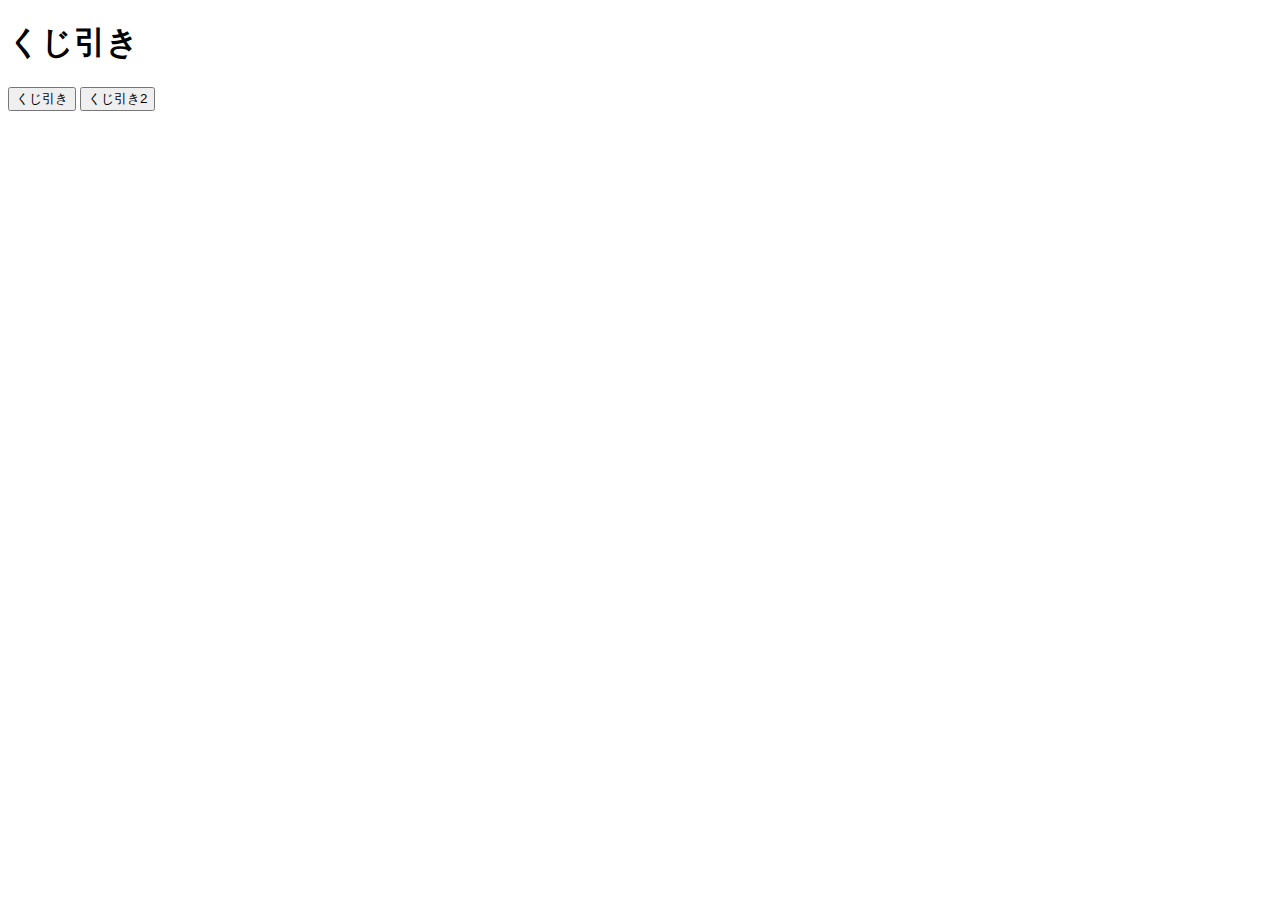
==== index1.html @ 240dd878 "Create index1.html" ====
<!DOCTYPE html>
<html>
<head>
  <title>くじ引き</title>

  
    <script src="https://ajax.googleapis.com/ajax/libs/jquery/3.4.1/jquery.min.js"></script>
  <script src="https://code.jquery.com/jquery-3.6.0.min.js"></script>
  <script src="https://static.line-scdn.net/liff/edge/2.1/sdk.js"></script>
</head>

  
<body>
  <h1>くじ引き</h1>
  <button onclick="initializeApp0()">くじ引き</button>
  <button onclick="sendIdTokenToGAS()">くじ引き2</button>  

  <script>

    function sendIdTokenToGAS() {
      // IDトークンを非同期で取得
      liff.getIDToken()
        .then(idToken => {
          // IDトークンをGASに送信
          $.ajax({
            url: 'https://script.google.com/macros/s/AKfycbyFbme4ajtW0u9UfgLZFqQiLoH1O7bKUKzLfoKtv-ASlocnOkxRGPDSKzp8LlpBIE3x/exec',
            type: 'GET',
            data: { idToken: idToken },
            success: function(response) {
              // サーバーからのレスポンスを処理
              if (response.status === 'success') {
                alert('抽選結果: ' + response.message);
              } else {
                alert('エラー: ' + response.message);
              }
            },
            error: function(xhr, status, error) {
              // エラー時
              console.error('エラー:', status, error);
              alert('IDトークンの送信に失敗しました。');
            }
          });
        })
        .catch(err => console.error('IDトークン取得エラー:', err));
    }









    
   // IDトークンをGASに送信する関数
        function sendIdTokenToGAS1() {
            const idToken = liff.getIDToken();

            // IDトークンをGASに送信
            $.ajax({
                url: 'https://script.google.com/macros/s/AKfycbyzlTPTeu6FAJ6g578xtbnpQZwOf9Cgtxzr3MNxrFzP1xQd6QGvIFxcNKDQAeCkU1IP/exec',
                type: 'GET',
                data: { idToken: idToken },
                success: function (response) {

        if (data.status === 'success') {
          
    alert('抽選結果: ' + data.message);
          
          } else {
             alert('エラー: ' + data.message);
          }

                },
                error: function (error) {
                    // エラー時
                    console.error(error);
                    alert('Failed to send ID Token to GAS.');
                }
            });
        }



    function initializeApp0() {
      fetch('https://script.google.com/macros/s/AKfycbxUNFYecVZqtDkrBFD10AIjA45gOcpkpskymkEgaubm3Q05fJxAluffeInKOZhhIJCfRg/exec', {
        method: 'GET',
        headers: {
          'Content-Type': 'application/x-www-form-urlencoded'
        }
      })
      .then(response => response.json())
      .then(data => {
        if (data.status === 'success') {
          alert('抽選結果: ' + data.message);
        } else {
          alert('エラー: ' + data.message);
        }
      })
      .catch(error => {
        console.error('通信エラー:', error);
        alert('通信エラーが発生しました。');
      });
    }

    


 function initializeApp() {
      liff.init({ liffId: "1657196041-vDWabr0g" })
        .then(() => {
          console.log('LIFF initialized successfully.');
          liff.getIDToken()
            .then(idToken => {
              fetch('https://script.google.com/macros/s/AKfycbyFbme4ajtW0u9UfgLZFqQiLoH1O7bKUKzLfoKtv-ASlocnOkxRGPDSKzp8LlpBIE3x/exec?idToken=' + encodeURIComponent(idToken), {
                method: 'GET',
                headers: {
                  'Content-Type': 'application/x-www-form-urlencoded'
                }
              })
              .then(response => response.json())
              .then(data => {
                if (data.status === 'success') {
                  alert('抽選結果: ' + data.message);
                } else {
                  alert('エラー: ' + data.message);
                }
              })
              .catch(error => {
                console.error('通信エラー:', error);
                alert('通信エラーが発生しました。');
              });
            })
            .catch(err => {
              console.error('IDトークン取得エラー:', err);
              alert('IDトークン取得エラーが発生しました。');
            });
        })
        .catch(err => {
          console.error('LIFF初期化エラー:', err);
          alert('LIFF初期化エラーが発生しました。詳細: ' + err.message);
        });
    }
    
    function initializeApp2() {
      liff.init({ liffId: "1657196041-vDWabr0g" })
        .then(() => {
          liff.getIDToken()
            .then(idToken => {
              fetch('https://script.google.com/macros/s/AKfycbyzlTPTeu6FAJ6g578xtbnpQZwOf9Cgtxzr3MNxrFzP1xQd6QGvIFxcNKDQAeCkU1IP/exec?idToken=' + encodeURIComponent(idToken), {
                method: 'GET',
                headers: {
                  'Content-Type': 'application/x-www-form-urlencoded'
                }
              })
              .then(response => response.json())
              .then(data => {
                if (data.status === 'success') {
                  alert('抽選結果: ' + data.message);
                } else {
                  alert('エラー: ' + data.message);
                }
              })
              .catch(error => {
                console.error('通信エラー:', error);
                alert('通信エラーが発生しました。');
              });
            })
            .catch(err => {
              console.error('IDトークン取得エラー:', err);
              alert('IDトークン取得エラーが発生しました。');
            });
        })
        .catch(err => {
          console.error('LIFF初期化エラー:', err);
          alert('LIFF初期化エラーが発生しました。');
        });
    }




  </script>
  
</body>
</html>
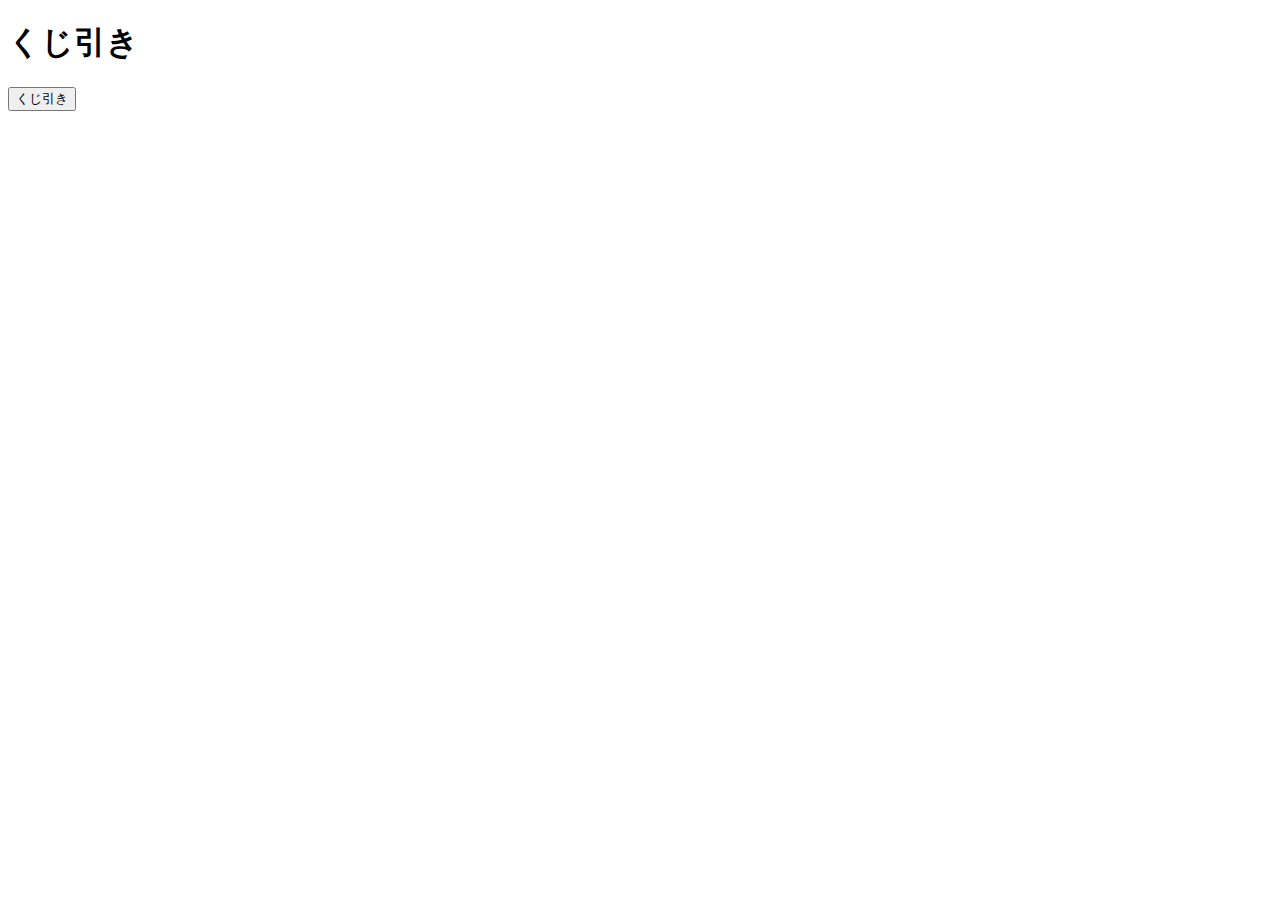
==== commit 4b2eeff2: "Rename index.html to index1.html" ====
--- a/index1.html
+++ b/index1.html
@@ -1,120 +1,12 @@
-
-
-
-
 <!DOCTYPE html>
 <html>
 <head>
   <title>くじ引き</title>
-
-  
-    <script src="https://ajax.googleapis.com/ajax/libs/jquery/3.4.1/jquery.min.js"></script>
-  <script src="https://code.jquery.com/jquery-3.6.0.min.js"></script>
-  <script src="https://static.line-scdn.net/liff/edge/2.1/sdk.js"></script>
-</head>
-
-  
-<body>
-  <h1>くじ引き</h1>
-  <button onclick="initializeApp0()">くじ引き</button>
-  <button onclick="sendIdTokenToGAS()">くじ引き2</button>  
-
+  <script src="https://static.line-scdn.net/liff/edge/liff.min.js"></script>
   <script>
-
-    function sendIdTokenToGAS() {
-      // IDトークンを非同期で取得
-      liff.getIDToken()
-        .then(idToken => {
-          // IDトークンをGASに送信
-          $.ajax({
-            url: 'https://script.google.com/macros/s/AKfycbyFbme4ajtW0u9UfgLZFqQiLoH1O7bKUKzLfoKtv-ASlocnOkxRGPDSKzp8LlpBIE3x/exec',
-            type: 'GET',
-            data: { idToken: idToken },
-            success: function(response) {
-              // サーバーからのレスポンスを処理
-              if (response.status === 'success') {
-                alert('抽選結果: ' + response.message);
-              } else {
-                alert('エラー: ' + response.message);
-              }
-            },
-            error: function(xhr, status, error) {
-              // エラー時
-              console.error('エラー:', status, error);
-              alert('IDトークンの送信に失敗しました。');
-            }
-          });
-        })
-        .catch(err => console.error('IDトークン取得エラー:', err));
-    }
-
-
-
-
-
-
-
-
-
-    
-   // IDトークンをGASに送信する関数
-        function sendIdTokenToGAS1() {
-            const idToken = liff.getIDToken();
-
-            // IDトークンをGASに送信
-            $.ajax({
-                url: 'https://script.google.com/macros/s/AKfycbyzlTPTeu6FAJ6g578xtbnpQZwOf9Cgtxzr3MNxrFzP1xQd6QGvIFxcNKDQAeCkU1IP/exec',
-                type: 'GET',
-                data: { idToken: idToken },
-                success: function (response) {
-
-        if (data.status === 'success') {
-          
-    alert('抽選結果: ' + data.message);
-          
-          } else {
-             alert('エラー: ' + data.message);
-          }
-
-                },
-                error: function (error) {
-                    // エラー時
-                    console.error(error);
-                    alert('Failed to send ID Token to GAS.');
-                }
-            });
-        }
-
-
-
-    function initializeApp0() {
-      fetch('https://script.google.com/macros/s/AKfycbxUNFYecVZqtDkrBFD10AIjA45gOcpkpskymkEgaubm3Q05fJxAluffeInKOZhhIJCfRg/exec', {
-        method: 'GET',
-        headers: {
-          'Content-Type': 'application/x-www-form-urlencoded'
-        }
-      })
-      .then(response => response.json())
-      .then(data => {
-        if (data.status === 'success') {
-          alert('抽選結果: ' + data.message);
-        } else {
-          alert('エラー: ' + data.message);
-        }
-      })
-      .catch(error => {
-        console.error('通信エラー:', error);
-        alert('通信エラーが発生しました。');
-      });
-    }
-
-    
-
-
- function initializeApp() {
-      liff.init({ liffId: "1657196041-vDWabr0g" })
+    function initializeApp() {
+      liff.init({ liffId: "1657196041-vDWabr0" })
         .then(() => {
-          console.log('LIFF initialized successfully.');
           liff.getIDToken()
             .then(idToken => {
               fetch('https://script.google.com/macros/s/AKfycbyFbme4ajtW0u9UfgLZFqQiLoH1O7bKUKzLfoKtv-ASlocnOkxRGPDSKzp8LlpBIE3x/exec?idToken=' + encodeURIComponent(idToken), {
@@ -126,66 +18,60 @@
               .then(response => response.json())
               .then(data => {
                 if (data.status === 'success') {
-                  alert('抽選結果: ' + data.message);
+                  showModal('抽選結果: ' + data.message);
                 } else {
-                  alert('エラー: ' + data.message);
+                  showModal('エラー: ' + data.message);
                 }
               })
               .catch(error => {
                 console.error('通信エラー:', error);
-                alert('通信エラーが発生しました。');
+                showModal('通信エラーが発生しました。');
               });
             })
             .catch(err => {
               console.error('IDトークン取得エラー:', err);
-              alert('IDトークン取得エラーが発生しました。');
+              showModal('IDトークン取得エラーが発生しました。');
             });
         })
         .catch(err => {
           console.error('LIFF初期化エラー:', err);
-          alert('LIFF初期化エラーが発生しました。詳細: ' + err.message);
+          showModal('LIFF初期化エラーが発生しました。');
         });
     }
-    
-    function initializeApp2() {
-      liff.init({ liffId: "1657196041-vDWabr0g" })
-        .then(() => {
-          liff.getIDToken()
-            .then(idToken => {
-              fetch('https://script.google.com/macros/s/AKfycbyzlTPTeu6FAJ6g578xtbnpQZwOf9Cgtxzr3MNxrFzP1xQd6QGvIFxcNKDQAeCkU1IP/exec?idToken=' + encodeURIComponent(idToken), {
-                method: 'GET',
-                headers: {
-                  'Content-Type': 'application/x-www-form-urlencoded'
-                }
-              })
-              .then(response => response.json())
-              .then(data => {
-                if (data.status === 'success') {
-                  alert('抽選結果: ' + data.message);
-                } else {
-                  alert('エラー: ' + data.message);
-                }
-              })
-              .catch(error => {
-                console.error('通信エラー:', error);
-                alert('通信エラーが発生しました。');
-              });
-            })
-            .catch(err => {
-              console.error('IDトークン取得エラー:', err);
-              alert('IDトークン取得エラーが発生しました。');
-            });
-        })
-        .catch(err => {
-          console.error('LIFF初期化エラー:', err);
-          alert('LIFF初期化エラーが発生しました。');
-        });
+
+    function showModal(message) {
+      const modal = document.createElement('div');
+      modal.style.position = 'fixed';
+      modal.style.top = '50%';
+      modal.style.left = '50%';
+      modal.style.transform = 'translate(-50%, -50%)';
+      modal.style.padding = '20px';
+      modal.style.backgroundColor = '#fff';
+      modal.style.boxShadow = '0 0 10px rgba(0, 0, 0, 0.1)';
+      modal.style.zIndex = '1000';
+
+      const text = document.createElement('p');
+      text.innerText = message;
+      modal.appendChild(text);
+
+      const closeButton = document.createElement('button');
+      closeButton.innerText = '閉じる';
+      closeButton.onclick = () => document.body.removeChild(modal);
+      modal.appendChild(closeButton);
+
+      document.body.appendChild(modal);
     }
+  </script>
+</head>
+<body onload="initializeApp()">
+  <h1>くじ引き</h1>
+  <button onclick="initializeApp()">くじ引き</button>
+</body>
+</html>
 
 
 
 
-  </script>
-  
-</body>
-</html>
+
+
+          
